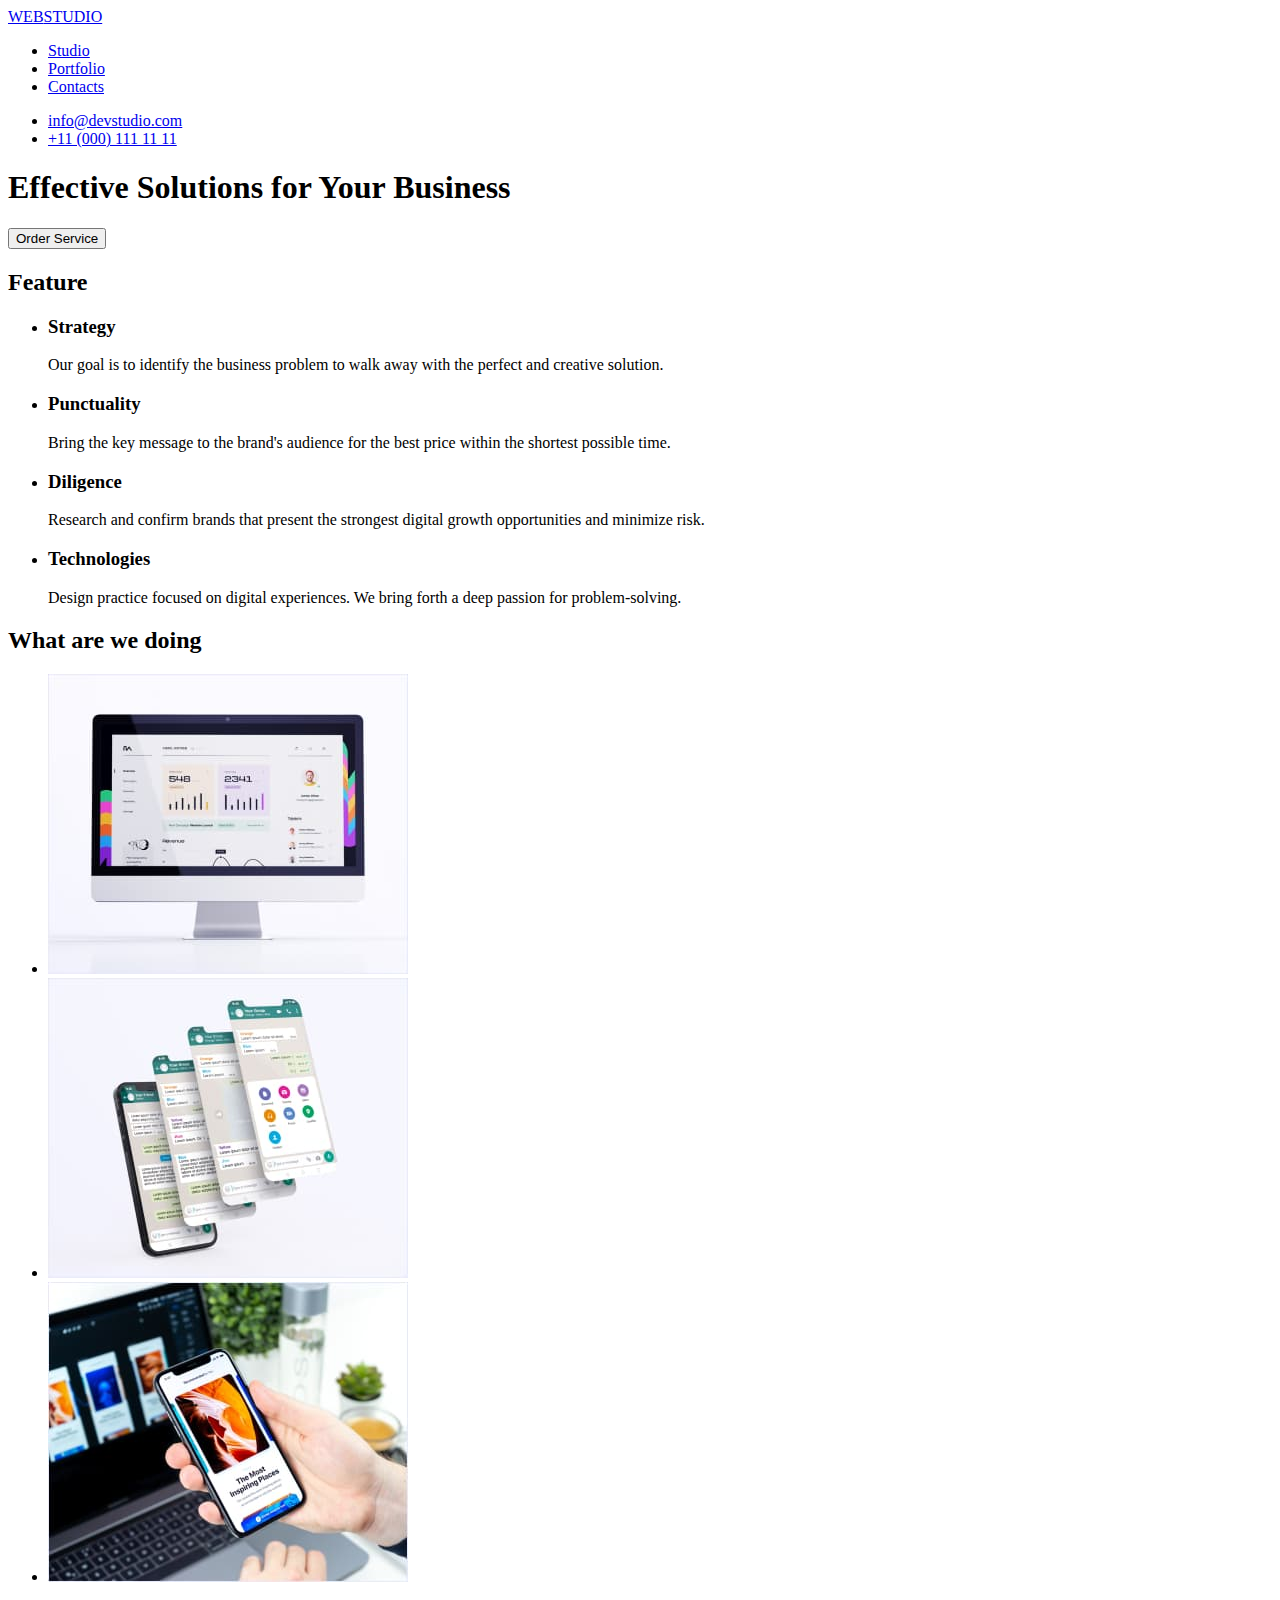
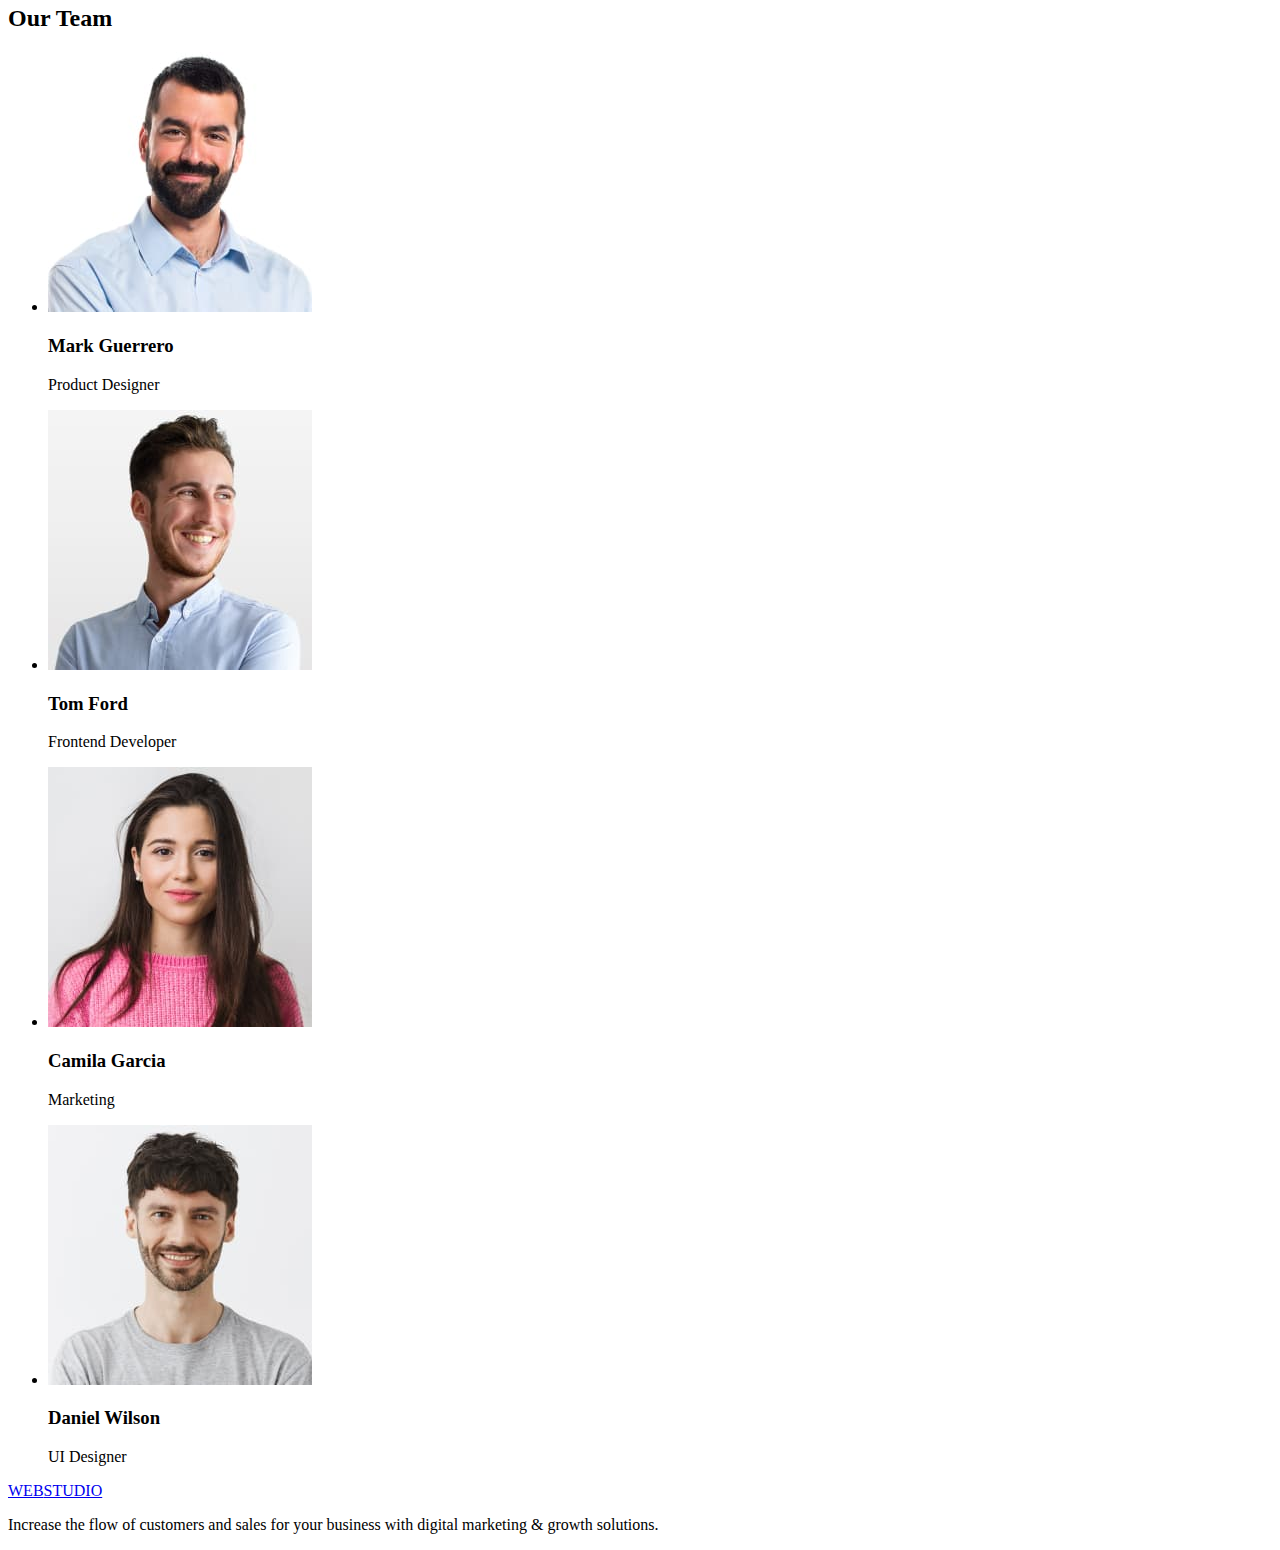
==== index.html @ fe40fafe "Add HTML+images" ====
<!DOCTYPE html>
<html lang="en">
<head>
    <meta charset="UTF-8">
    <meta http-equiv="X-UA-Compatible" content="IE=edge">
    <meta name="viewport" content="width=device-width, initial-scale=1.0">
    <title>WEB Studio</title>

    <link rel="preconnect" href="https://fonts.googleapis.com">
    <link rel="preconnect" href="https://fonts.gstatic.com" crossorigin>
    <link href="https://fonts.googleapis.com/css2?family=Raleway:wght@800&family=Roboto:wght@400;500;600;700&display=swap"
        rel="stylesheet">

    <link rel="stylesheet" href="./css/styles.css" />
</head>
<!-- ГЛАВНАЯ -->
<body>
    <!-- Шапка -->
    <header>    
        <nav>
            <a href="./index.html" class="logo">WEB<span class="logo-header">STUDIO</span></a>
            <ul class="site-nav list">
                <li><a href="./index.html" class="nav-link-current">Studio</a></li>
                <li><a href="./portfolio.html" class="nav-link">Portfolio</a></li>
                <li><a href="#" class="nav-link">Contacts</a></li>
            </ul>
        </nav>
        <ul class="contact-nav list">
            <li ><a href="mailto:info@devstudio.com" class="contact-nav-link">info@devstudio.com</a></li>
            <li ><a href="tel:+110001111111" class="contact-nav-link">+11 (000) 111 11 11</a></li>
        </ul>  
    </header>
    <!-- Главный экран HERO-->
    <main>
        <section class="hero">
            <h1 class="hero-title">Effective Solutions for Your Business</h1>
            <button class="button" type="button">Order Service</button>           
        </section>
        <!-- Преимущества "FEATURE" -->
        <section class="section">
            <h2 class="section-title visually-hidden">Feature</h2>
            <ul class="feature list">
                <li>
                    <h3 class="section-title-item">Strategy</h3>
                    <p>Our goal is to identify the business
                    problem to walk away with the perfect and creative solution.</p>
                </li>
                <li>
                    <h3 class="section-title-item">Punctuality</h3>
                    <p>Bring the key message to the brand's audience for the best price within the shortest possible time.</p>
                </li>
                <li>
                    <h3 class="section-title-item">Diligence</h3>
                    <p>Research and confirm brands that present the strongest digital growth opportunities and minimize risk.</p>
                </li>
                <li>
                    <h3 class="section-title-item">Technologies</h3>
                    <p>Design practice focused on digital experiences. We bring forth a deep passion for problem-solving.</p>
                </li>
            </ul>
        </section>
        <!-- Услуги SERVICES -->
        <section class="section">
            <h2 class="section-title">What are we doing</h2>
            <ul class="list">
                <li><img src="./images/img1-Imac.jpg" alt="Imac" width="360"></li>
                <li><img src="./images/img2-four-screen.jpg" alt="four screen of telephone" width="360"></li>
                <li><img src="./images/img3-tel-and-note.jpg" alt="telephone and notebook" width="360"></li>
            </ul>
        </section>
        <!-- Наша команда TEAM -->
        <section class="section team">
            <h2 class="section-title">Our Team</h2>
            <ul class="list">
                <li><img src="./images/img1-Mark.jpg" alt="Mark Guerrero is our Product Designer" width="264">
                    <h3 class="section-title-team">Mark Guerrero</h3>
                    <p>Product Designer</p>
                </li>
                <li><img src="./images/img2-Tom.jpg" alt="Tom Ford is Our Frontend Developer" width="264">
                    <h3 class="section-title-team">Tom Ford</h3>
                    <p>Frontend Developer</p></li>
                <li><img src="./images/img3-Camila.jpg" alt="Camila Garcia is our Marketing specialist" width="264">
                    <h3 class="section-title-team">Camila Garcia</h3>
                    <p>Marketing</p></li>
                <li><img src="./images/img4-Daniel.jpg" alt="Daniel Wilson is our UI Designer" width="264">
                    <h3 class="section-title-team">Daniel Wilson</h3>
                    <p>UI Designer</p></li>
            </ul>
        </section>   
    </main>
    <!-- Подвал FOOTER -->
    <footer class="footer">
        <a href="./index.html" class="logo">WEB<span class="logo-footer">STUDIO</span></a> 
        <p>Increase the flow of customers and sales for your business with digital marketing & growth solutions.</p>
    </footer>
</body>
</html>
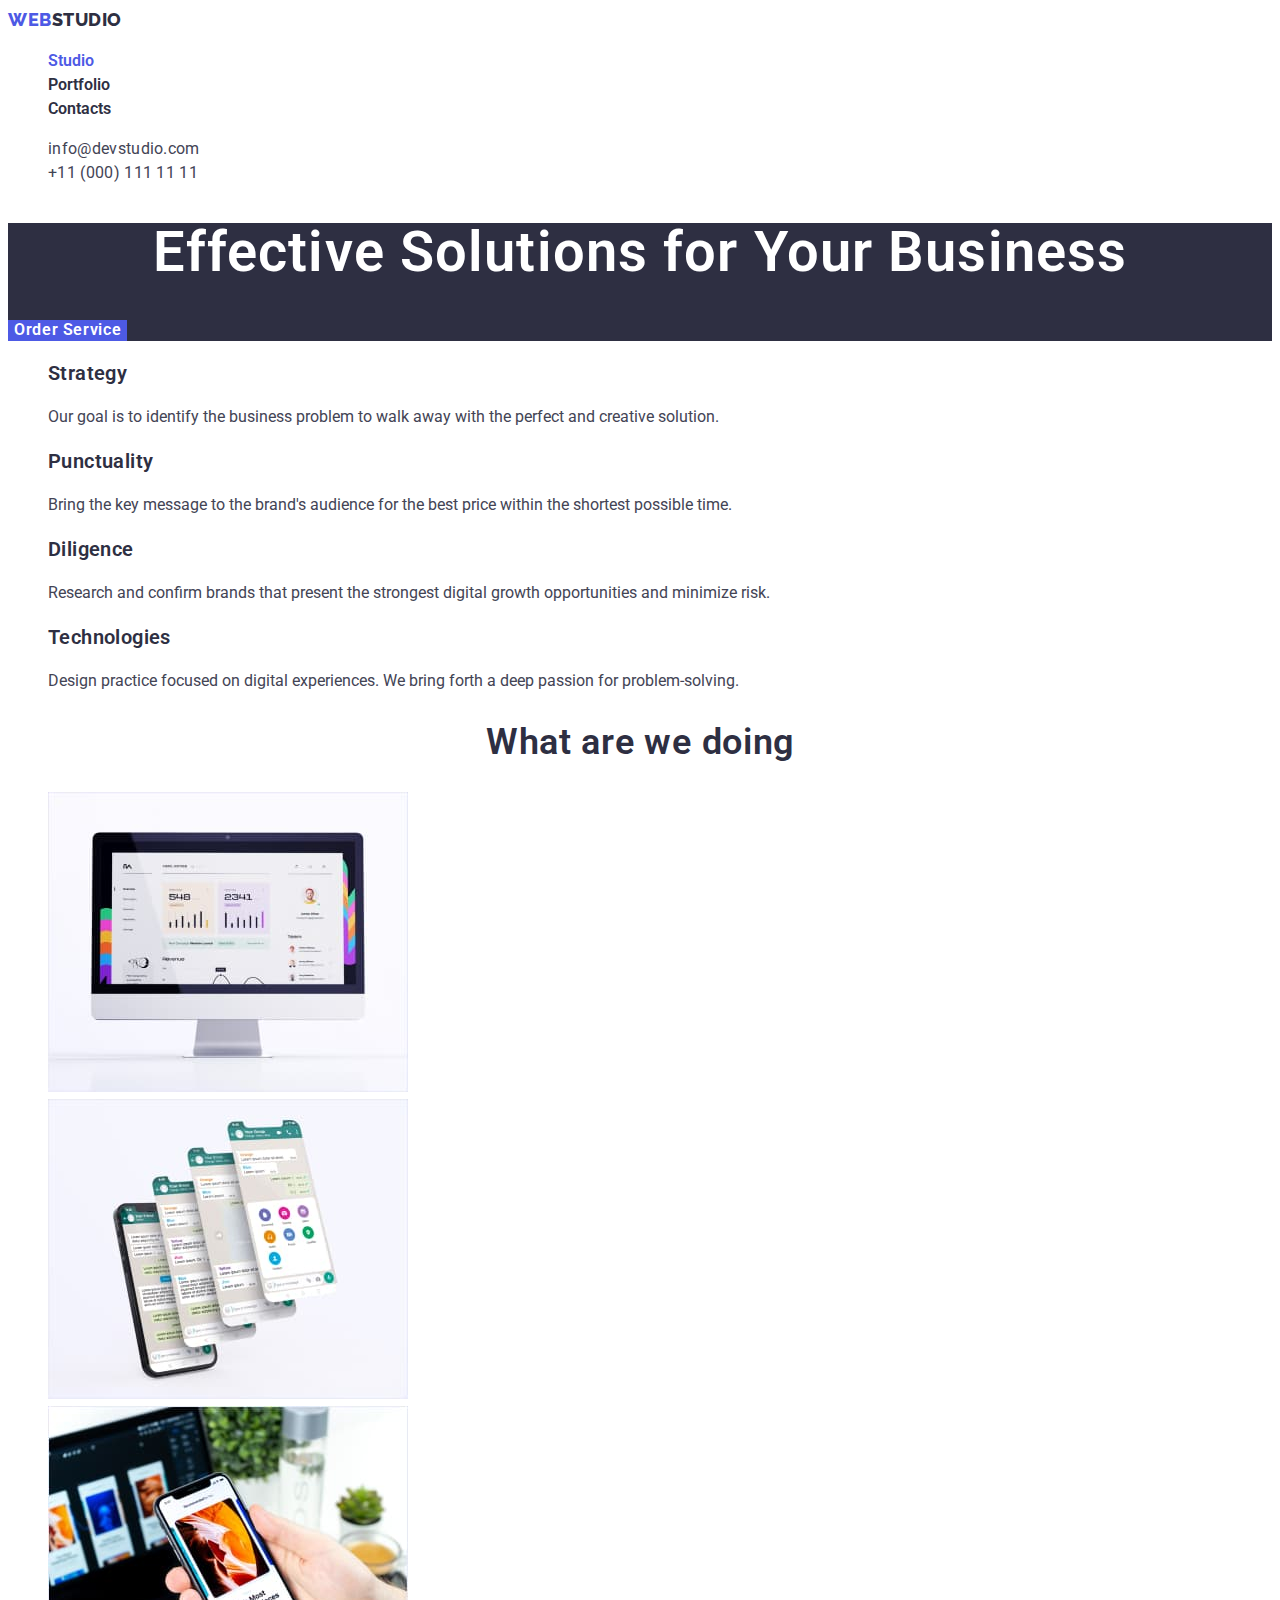
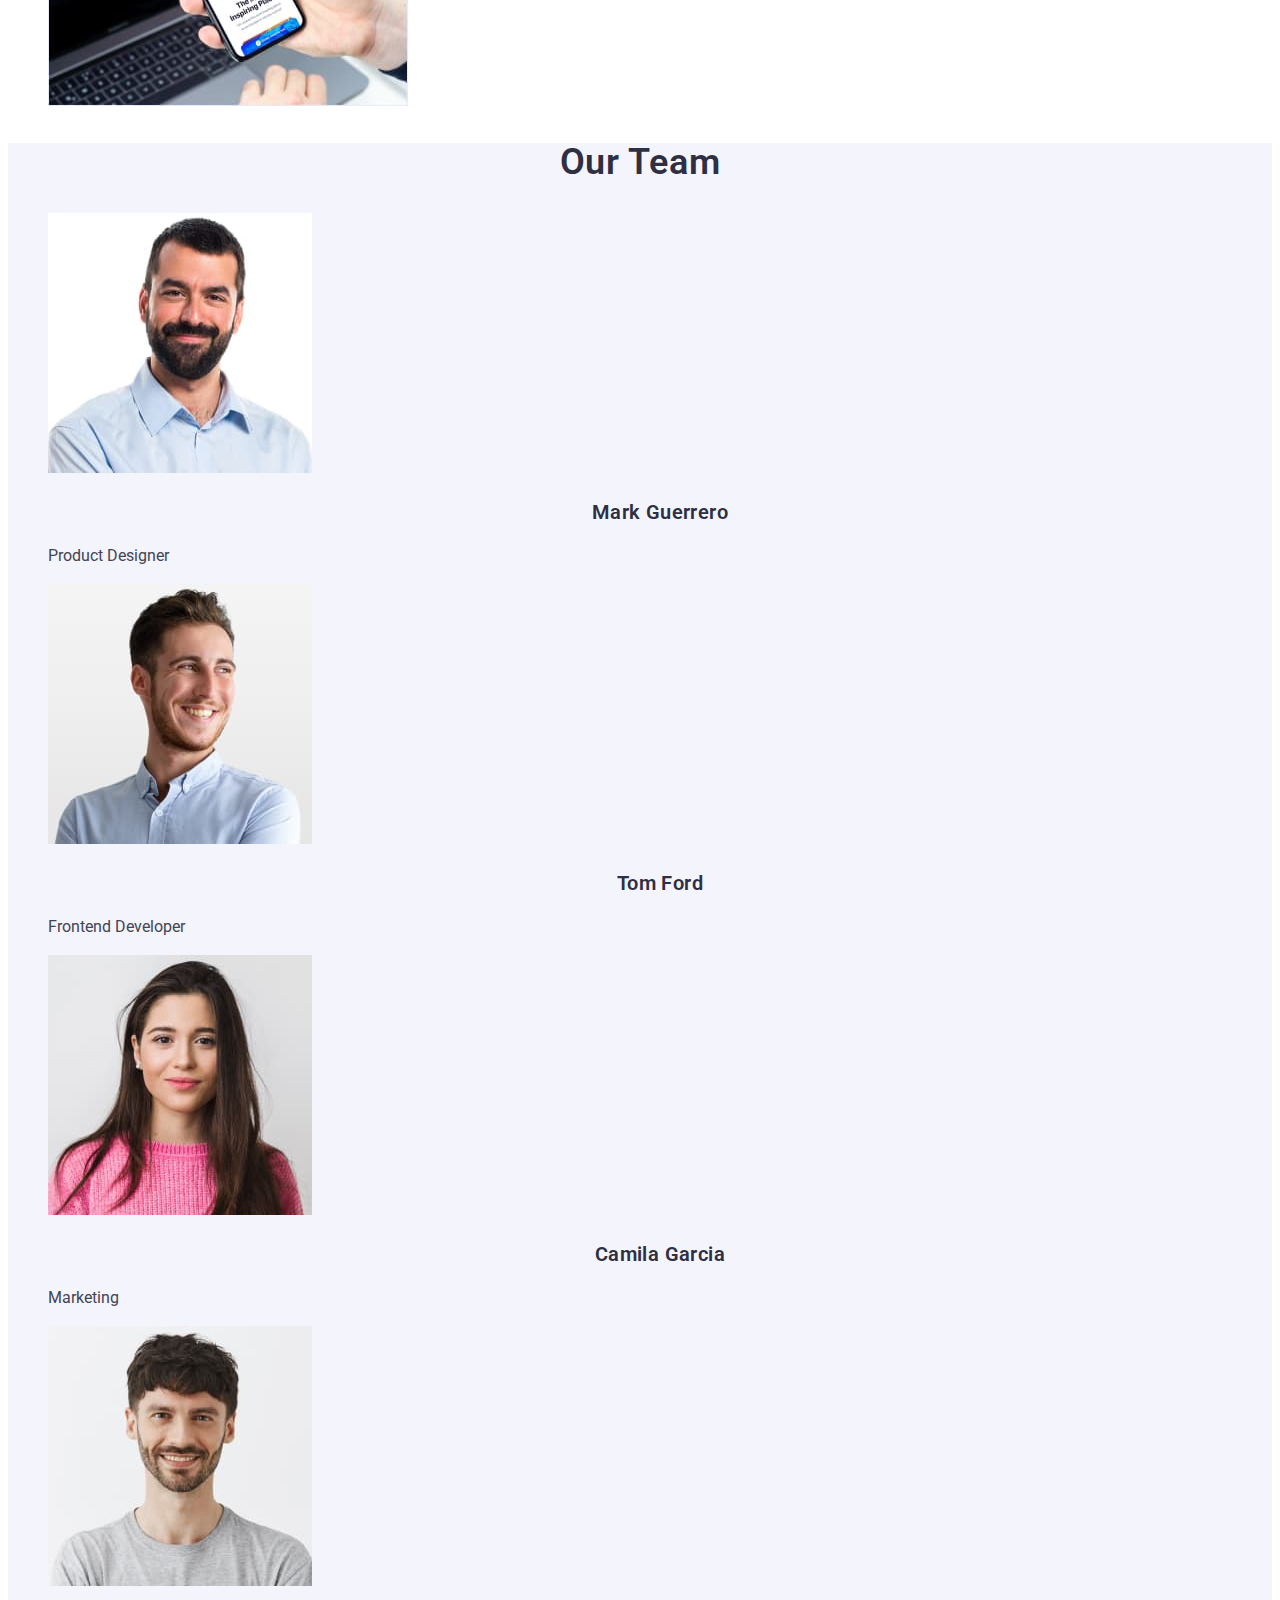
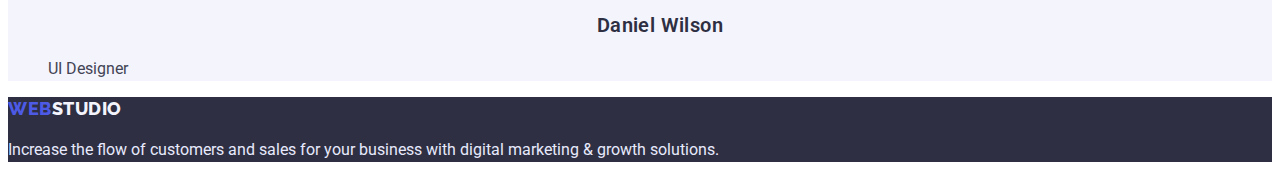
==== commit 63465dc9: "Summary change" ====
--- a/index.html
+++ b/index.html
@@ -91,7 +91,7 @@
     <!-- Подвал FOOTER -->
     <footer class="footer">
         <a href="./index.html" class="logo">WEB<span class="logo-footer">STUDIO</span></a> 
-        <p>Increase the flow of customers and sales for your business with digital marketing & growth solutions.</p>
+        <p class="footer-text">Increase the flow of customers and sales for your business with digital marketing & growth solutions.</p>
     </footer>
 </body>
 </html>--- a/css/styles.css
+++ b/css/styles.css
@@ -0,0 +1,202 @@
+:root {
+    /* text color */
+    --primary-text-color: #434455;
+    --title-text-color: #2E2F42;
+    --accent-color: #4D5AE5;
+    --accent-color-focus: #404BBF;
+    --text-white-color: #fff;
+    /* --text-black: #000; */
+    --logo-text-white: #F4F4FD;
+    --text-footer-white: #E7E9FC;
+    /* bg color */
+    --primary-bg-color: #fff;
+    --footer-bg-color: #2E2F42;;
+    --second-bg-color: #F4F4FD;
+    /* fonts */
+    --primary-fonts-family: 'Roboto', sans-serif;
+}
+
+body {
+    font-family: var(--primary-fonts-family);
+    background-color: var(--primary-bg-color);
+    color: var(--primary-text-color);
+    font-weight: 400;
+    font-size: 16px;
+    line-height: 1.5;
+}
+
+.list {
+    list-style: none;
+}
+
+/* Заголовки Главной */
+.section-title {
+    color: var(--title-text-color);
+    font-weight: 600;
+    font-size: 36px;
+    line-height: 1.1;
+    text-align: center;
+    letter-spacing: 0.02em;
+}
+.section-title-item,.section-title-team {
+    color: var(--title-text-color);
+    font-weight: 600;
+    font-size: 20px;
+    line-height: 1.2;
+    letter-spacing: 0.02em;
+    /* text-transform: uppercase; */
+}
+.section-title-team {
+    text-align: center;
+}
+.visually-hidden {
+    position: absolute;
+    white-space: nowrap;
+    width: 1px;
+    height: 1px;
+    overflow: hidden;
+    border: 0;
+    padding: 0;
+    clip: rect(0 0 0 0);
+    clip-path: inset(50%);
+    margin: -1px;
+}
+/* Шапка Site NAV */
+.logo {
+    font-family: 'Raleway', sans-serif;
+    text-decoration: none;
+    color: var(--accent-color);
+    font-weight: 800;
+    font-size: 18px;
+    line-height: 1.33;
+    letter-spacing: 0.03em;
+}
+.logo-header {
+    color: var(--title-text-color);
+}
+.contact-nav a {
+    color: var(--primary-text-color);
+}
+.site-nav :hover,
+.contact-nav :hover {
+    color: var(--accent-color);
+}
+.site-nav :focus,
+.contact-nav :focus {
+    color: var(--accent-color-focus);
+}
+.site-nav .nav-link-current {
+    color: var(--accent-color);
+}
+.nav-link,
+.nav-link-current {
+    text-decoration: none;
+    color: var(--title-text-color);
+    font-size: 16px;
+    font-weight: 600;
+    line-height: 1.5;
+}
+.contact-nav-link {
+    text-decoration: none;
+    color: var(--primary-text-color);
+    font-size: 16px;
+    font-weight: 400;
+    line-height: 1.5;
+    letter-spacing: 0.02em;
+}
+
+/* Главный экран HERO */
+.hero {
+    background-color: var(--footer-bg-color);
+}
+.hero-title {
+    color: var(--text-white-color);
+    font-weight: 600;
+    font-size: 56px;
+    line-height: 1.07;
+    text-align: center;
+    letter-spacing: 0.02em;
+    /* text-transform: uppercase; */
+}
+.button, .button :hover {
+    background-color: var(--accent-color);
+    color: var(--text-white-color);
+    cursor: pointer;
+    border: 0;
+    font-family: inherit;
+    font-weight: 600;
+    font-size: 16px;
+    line-height: 1.18;
+    display: flex;
+    align-items: center;
+    text-align: center;
+    letter-spacing: 0.04em;
+}
+.button :focus {
+    background-color: var(--accent-color-focus);
+}
+/* Преимущества "FEATURE" */
+
+/* Услуги SERVICES */
+
+/* Наша команда TEAM */
+.team {
+    background-color: var(--second-bg-color);
+}
+/* Подвал FOOTER */
+.footer {
+    background-color: var(--footer-bg-color);
+}
+.logo-footer {
+    color: var(--logo-text-white);
+}
+.footer-text {
+    color: var(--text-footer-white);
+}
+
+
+/* СТРАНИЦА "ПОРТФОЛИО" */
+
+/* Услуги SERVICES */
+.filter-button {
+    background-color: var(--second-bg-color);
+    color: var(--accent-color);
+    cursor: pointer;
+    border: 1px solid #E7E9FC;
+    border-radius: 4px;
+    font-family: inherit;
+    font-weight: 600;
+    font-size: 16px;
+    line-height: 1.5;
+    text-align: center;
+    letter-spacing: 0.04em;
+}
+.filter-button :hover, .filter-button :focus {
+    background-color: var(--accent-color);
+    color: var(--text-white-color);
+    box-shadow: 0px 3px 1px rgba(0, 0, 0, 0.1), 0px 2px 1px rgba(0, 0, 0, 0.08), 0px 2px 2px rgba(0, 0, 0, 0.12);  
+}
+/* Скрытый заголовок на стр Портфолио */
+/* .portfolio-section-title {
+    color: var(--title-text-color);
+} */
+.portfolio-title {
+    color: var(--title-text-color);
+    font-weight: 600;
+    font-size: 20px;
+    line-height: 1.2;
+    letter-spacing: 0.02em;
+}
+.work {
+    text-decoration: none;
+}
+.work-text {
+    color: var(--primary-text-color);
+    font-weight: 400;
+    font-size: 16px;
+    line-height: 1.5;
+    letter-spacing: 0.02em;
+}
+
+
+
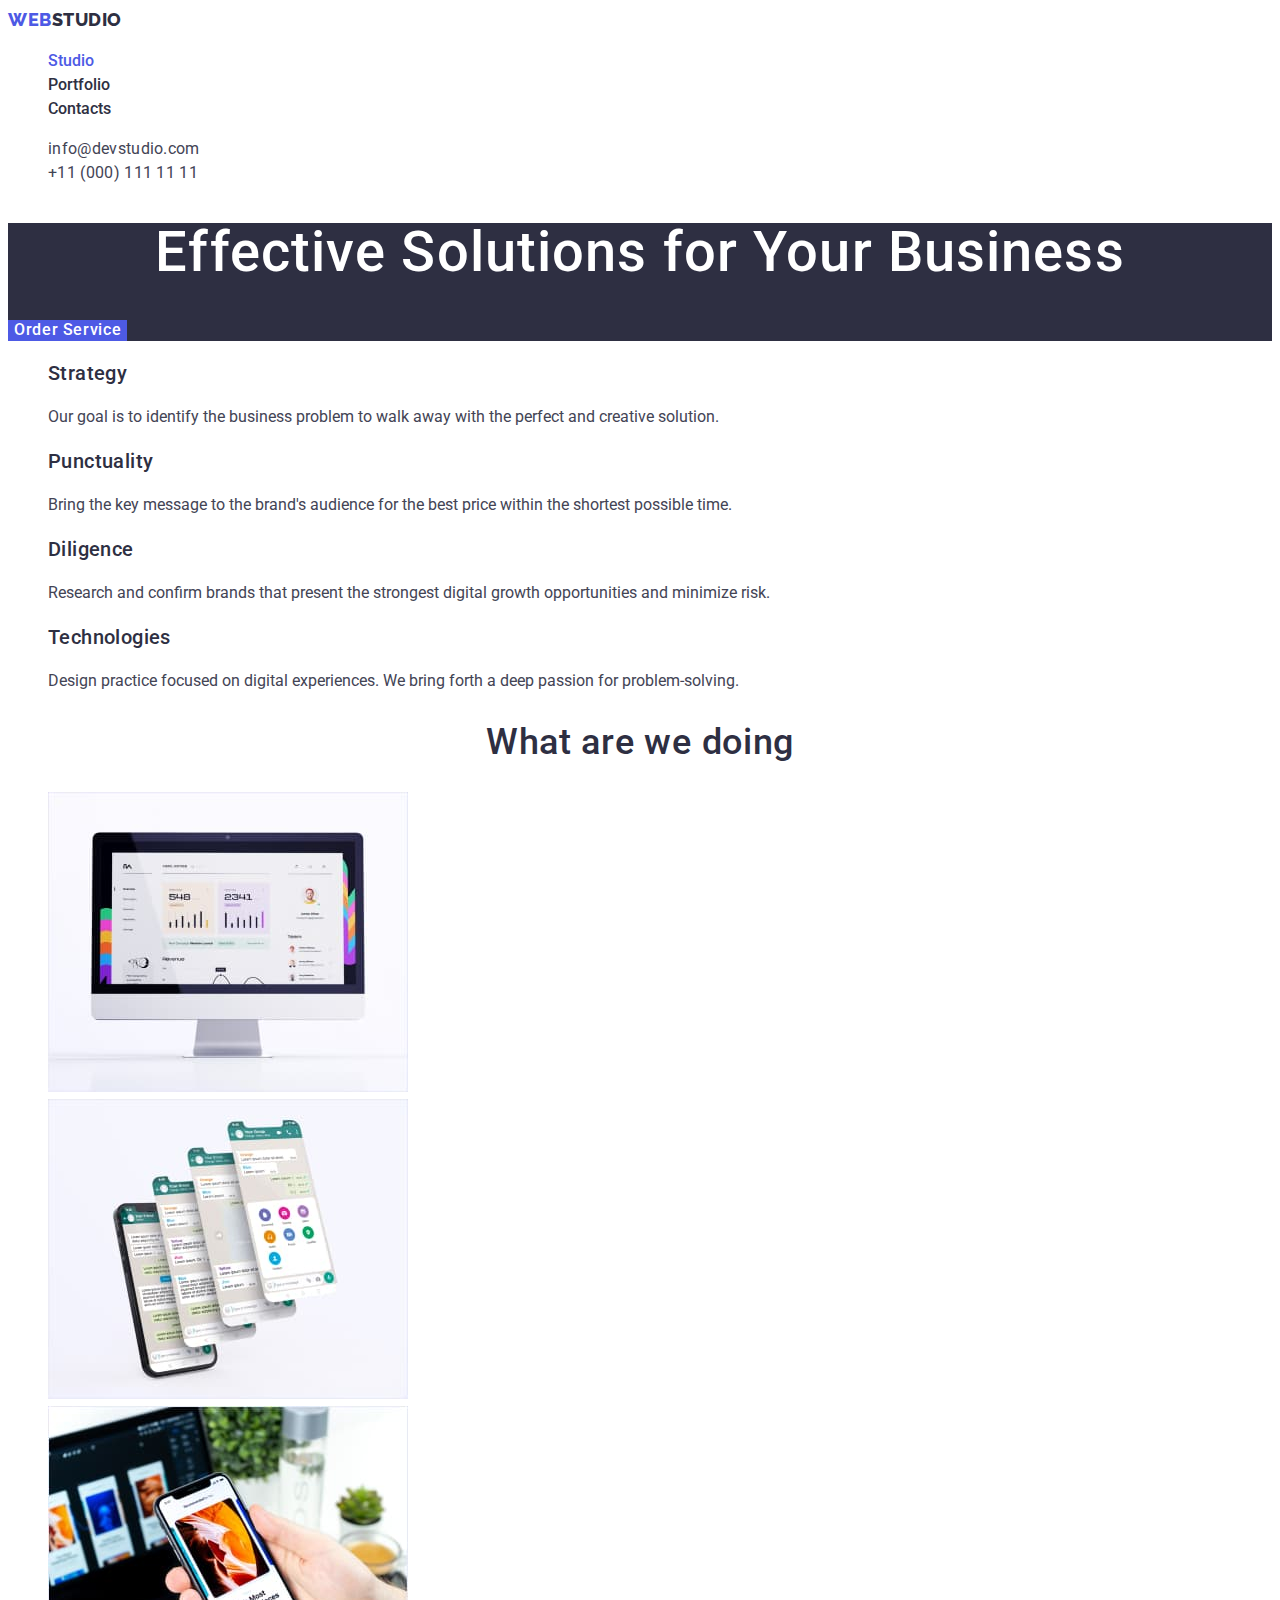
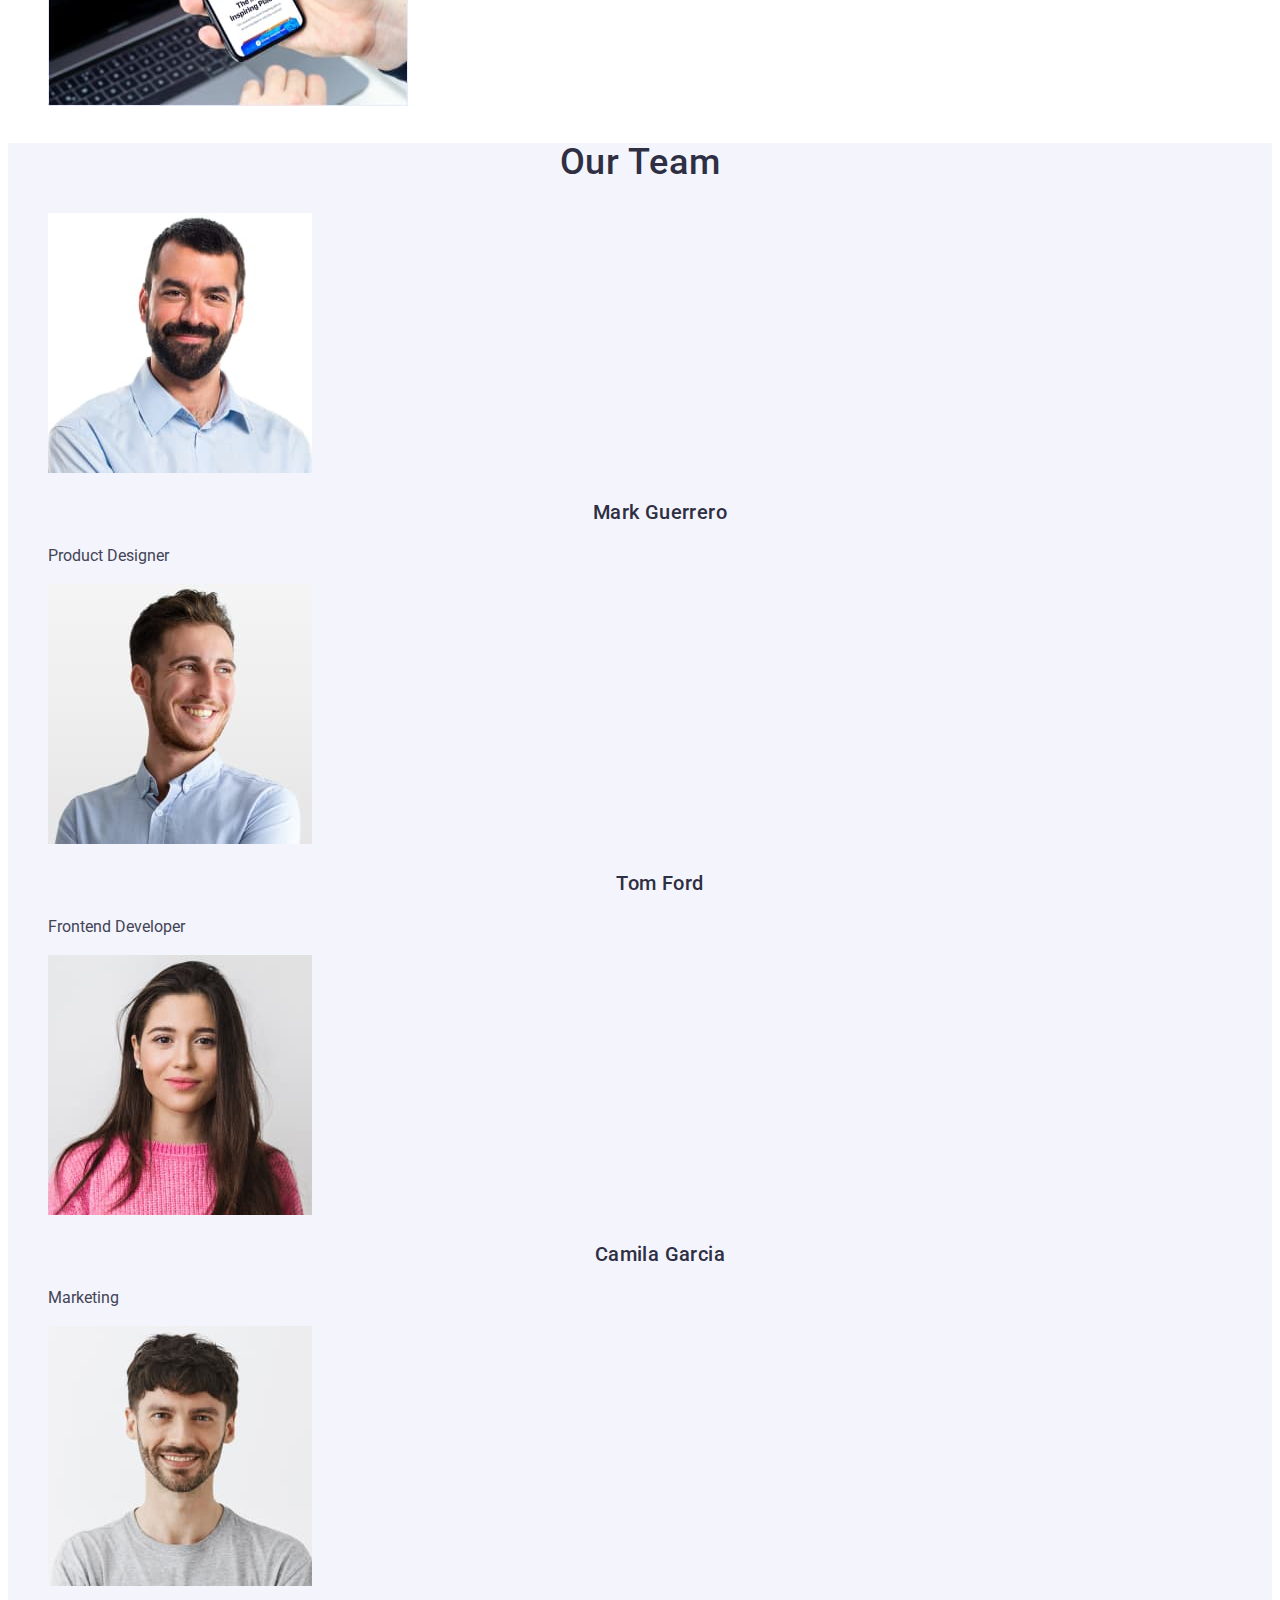
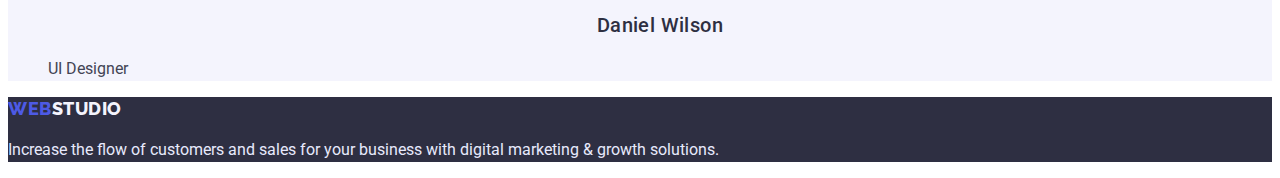
==== commit ccb1c662: "Summary requared" ====
--- a/index.html
+++ b/index.html
@@ -8,7 +8,7 @@
 
     <link rel="preconnect" href="https://fonts.googleapis.com">
     <link rel="preconnect" href="https://fonts.gstatic.com" crossorigin>
-    <link href="https://fonts.googleapis.com/css2?family=Raleway:wght@800&family=Roboto:wght@400;500;600;700&display=swap"
+    <link href="https://fonts.googleapis.com/css2?family=Raleway:wght@800&family=Roboto:wght@400;500;700;900;&display=swap"
         rel="stylesheet">
 
     <link rel="stylesheet" href="./css/styles.css" />
--- a/css/styles.css
+++ b/css/styles.css
@@ -20,7 +20,6 @@
     font-family: var(--primary-fonts-family);
     background-color: var(--primary-bg-color);
     color: var(--primary-text-color);
-    font-weight: 400;
     font-size: 16px;
     line-height: 1.5;
 }
@@ -32,7 +31,7 @@
 /* Заголовки Главной */
 .section-title {
     color: var(--title-text-color);
-    font-weight: 600;
+    font-weight: 500;
     font-size: 36px;
     line-height: 1.1;
     text-align: center;
@@ -40,7 +39,7 @@
 }
 .section-title-item,.section-title-team {
     color: var(--title-text-color);
-    font-weight: 600;
+    font-weight: 500;
     font-size: 20px;
     line-height: 1.2;
     letter-spacing: 0.02em;
@@ -93,7 +92,7 @@
     text-decoration: none;
     color: var(--title-text-color);
     font-size: 16px;
-    font-weight: 600;
+    font-weight: 500;
     line-height: 1.5;
 }
 .contact-nav-link {
@@ -111,7 +110,7 @@
 }
 .hero-title {
     color: var(--text-white-color);
-    font-weight: 600;
+    font-weight: 500;
     font-size: 56px;
     line-height: 1.07;
     text-align: center;
@@ -124,7 +123,7 @@
     cursor: pointer;
     border: 0;
     font-family: inherit;
-    font-weight: 600;
+    font-weight: 500;
     font-size: 16px;
     line-height: 1.18;
     display: flex;
@@ -165,7 +164,7 @@
     border: 1px solid #E7E9FC;
     border-radius: 4px;
     font-family: inherit;
-    font-weight: 600;
+    font-weight: 500;
     font-size: 16px;
     line-height: 1.5;
     text-align: center;
@@ -182,7 +181,7 @@
 } */
 .portfolio-title {
     color: var(--title-text-color);
-    font-weight: 600;
+    font-weight: 500;
     font-size: 20px;
     line-height: 1.2;
     letter-spacing: 0.02em;
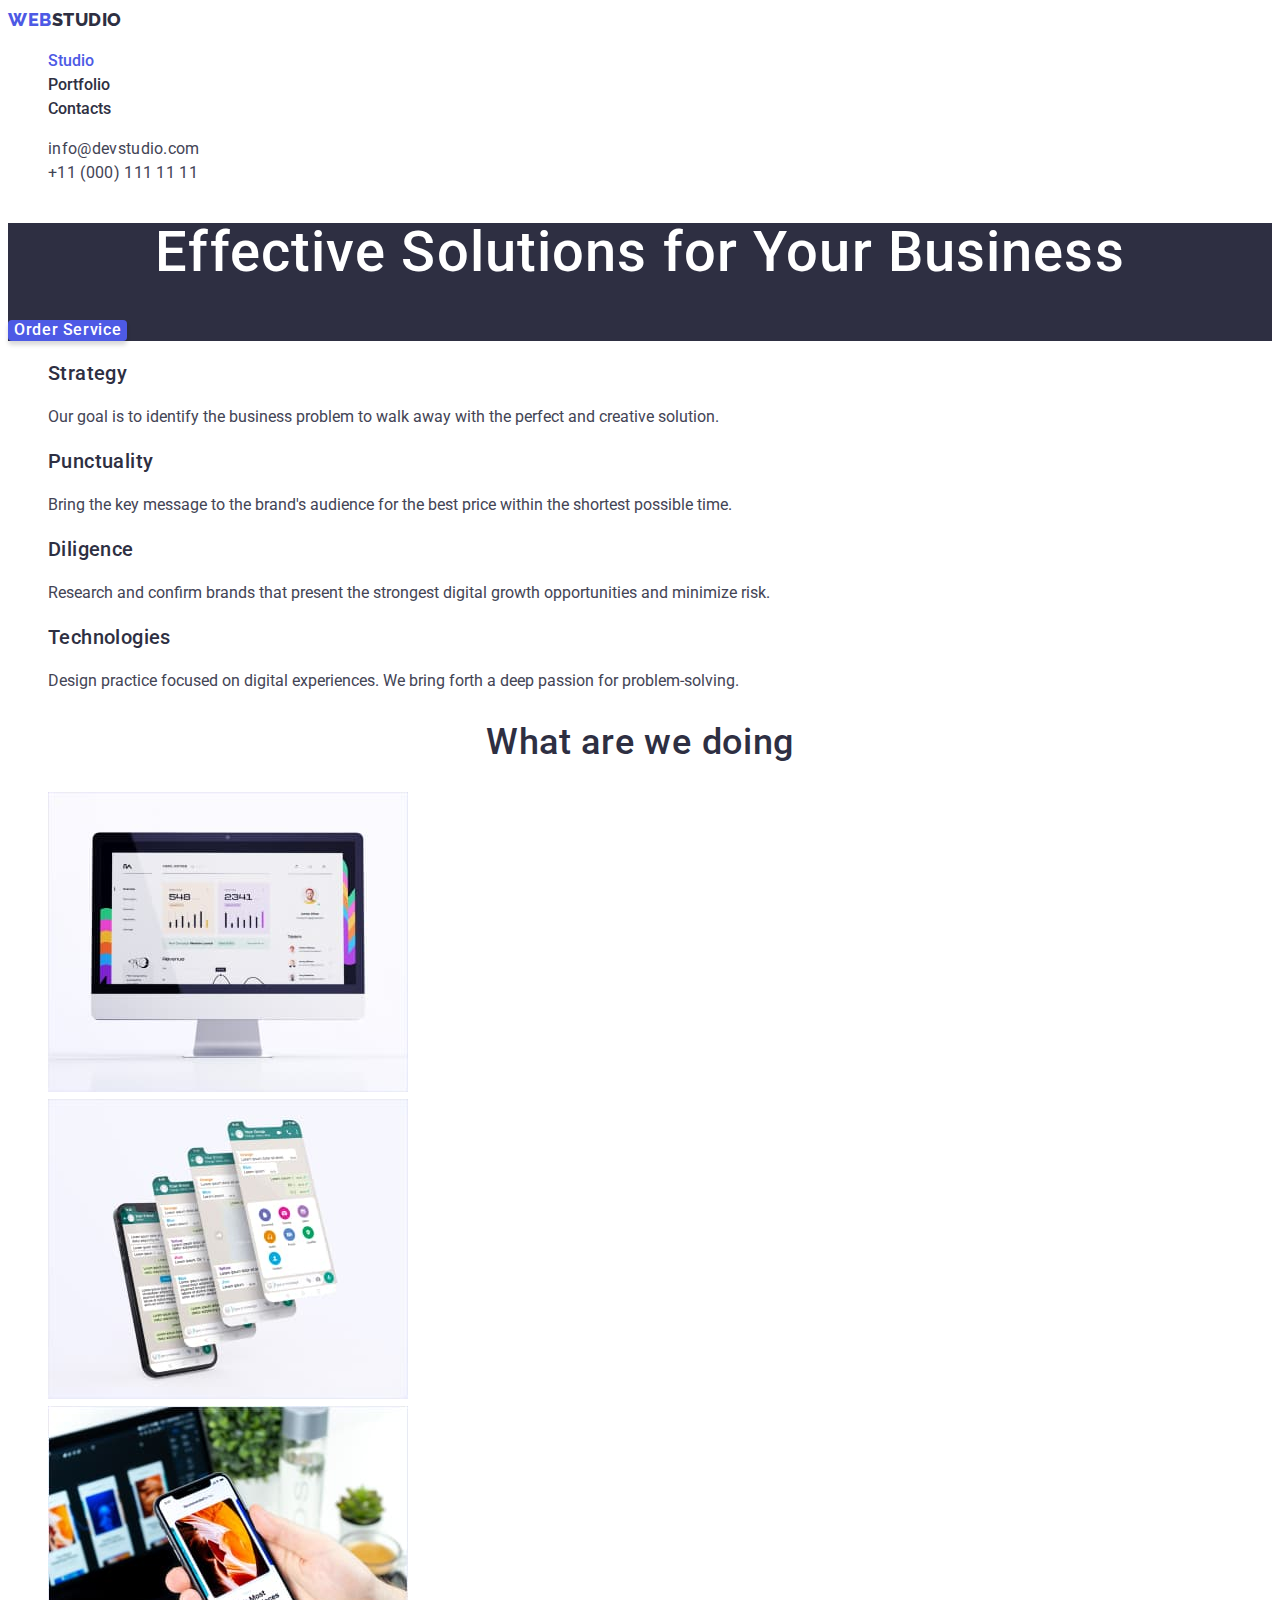
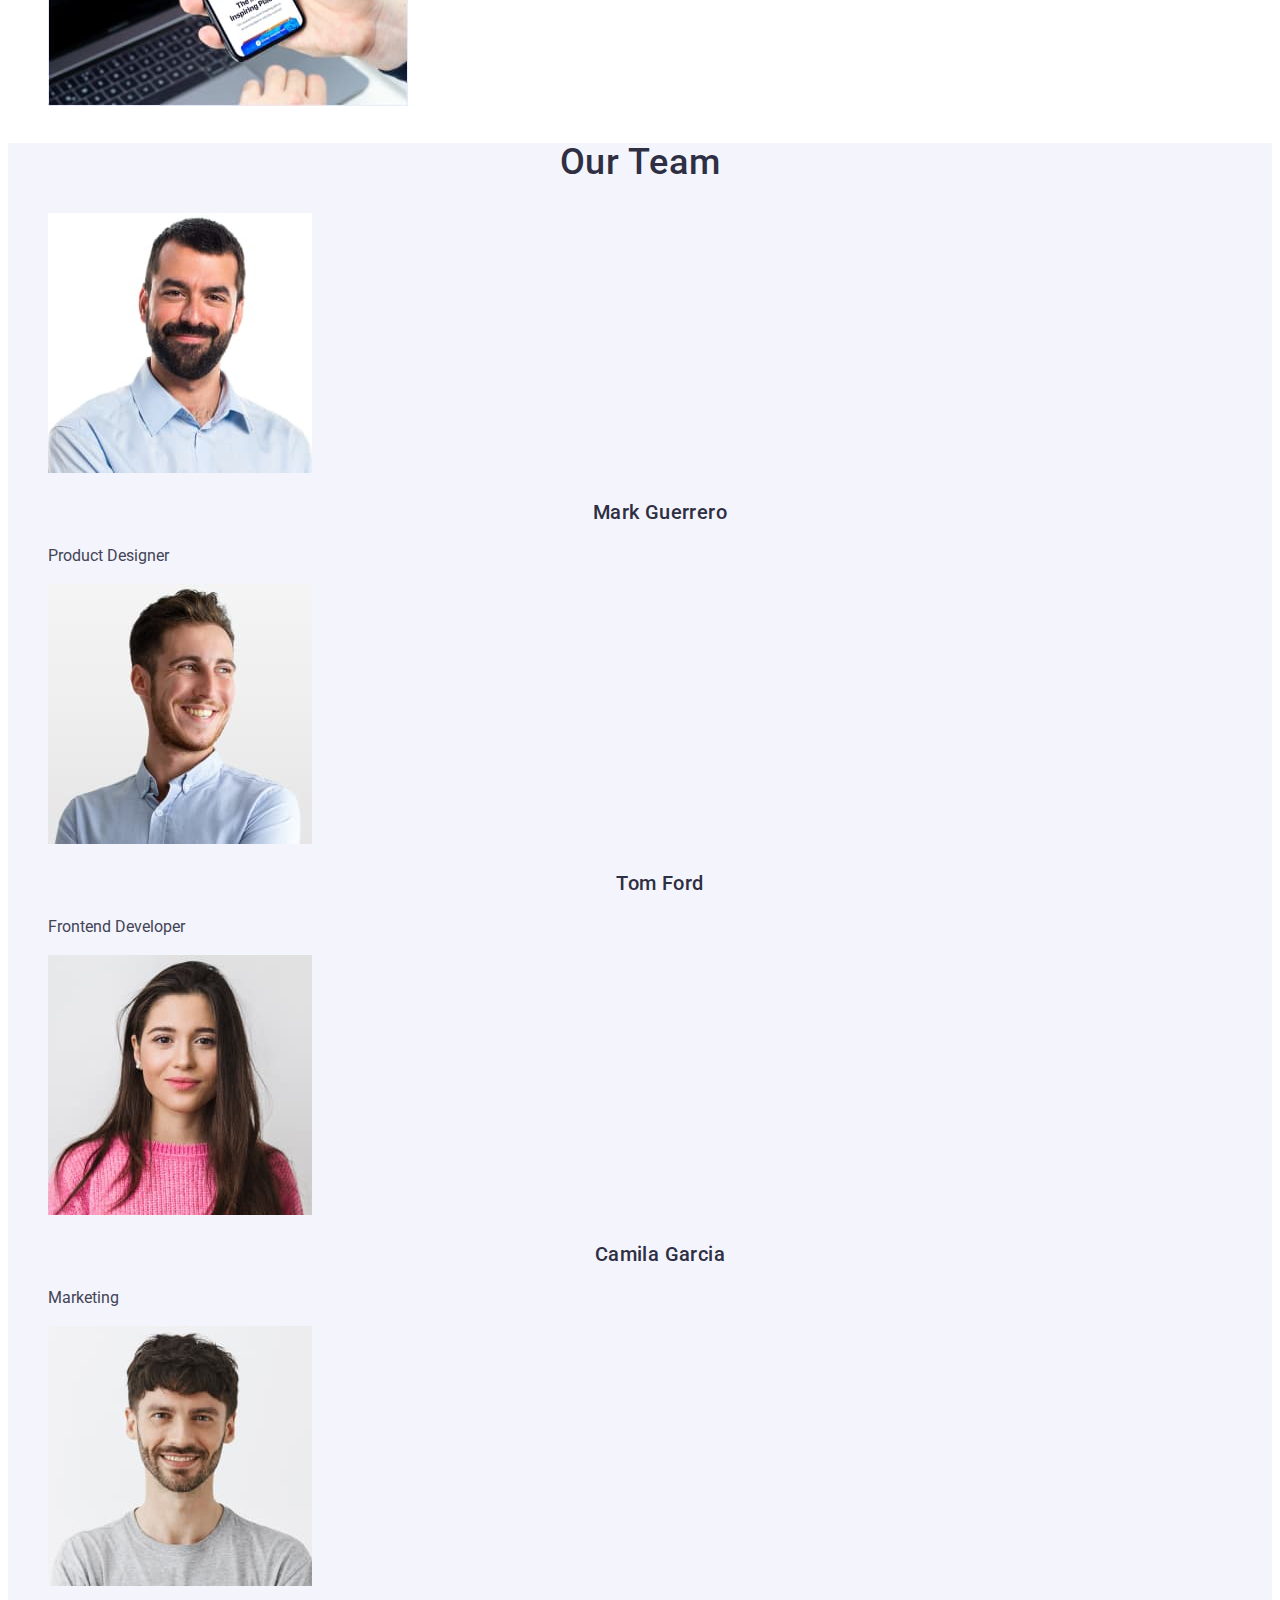
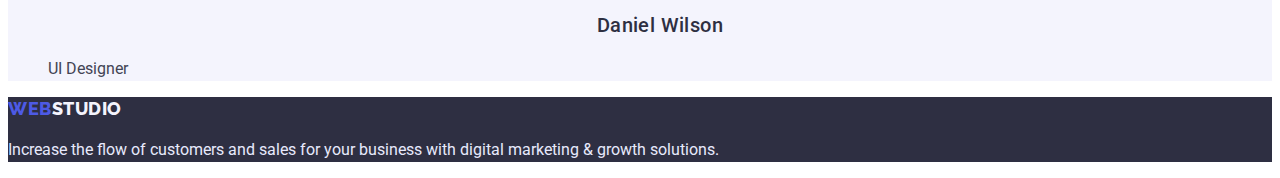
==== commit b17b487b: "Change hover, focus" ====
--- a/index.html
+++ b/index.html
@@ -30,7 +30,7 @@
             <li ><a href="tel:+110001111111" class="contact-nav-link">+11 (000) 111 11 11</a></li>
         </ul>  
     </header>
-    <!-- Главный экран HERO-->
+        <!-- Главный экран HERO-->
     <main>
         <section class="hero">
             <h1 class="hero-title">Effective Solutions for Your Business</h1>
--- a/css/styles.css
+++ b/css/styles.css
@@ -76,17 +76,10 @@
 .contact-nav a {
     color: var(--primary-text-color);
 }
-.site-nav :hover,
-.contact-nav :hover {
-    color: var(--accent-color);
-}
-.site-nav :focus,
-.contact-nav :focus {
-    color: var(--accent-color-focus);
-}
-.site-nav .nav-link-current {
-    color: var(--accent-color);
-}
+
+
+/* ПЕРЕДЕЛКИ */
+
 .nav-link,
 .nav-link-current {
     text-decoration: none;
@@ -95,6 +88,18 @@
     font-weight: 500;
     line-height: 1.5;
 }
+.site-nav .nav-link-current {
+    color: var(--accent-color);
+}
+.nav-link-current:hover,
+.nav-link:hover {
+    color: var(--primary-text-color);
+}
+.nav-link-current:focus, .nav-link:focus {
+    color: var(--accent-color);
+}
+
+
 .contact-nav-link {
     text-decoration: none;
     color: var(--primary-text-color);
@@ -102,6 +107,9 @@
     font-weight: 400;
     line-height: 1.5;
     letter-spacing: 0.02em;
+}
+.contact-nav-link:hover, .contact-nav-link:focus {
+    color: var(--accent-color);
 }
 
 /* Главный экран HERO */
@@ -117,11 +125,13 @@
     letter-spacing: 0.02em;
     /* text-transform: uppercase; */
 }
-.button, .button :hover {
+.button {
     background-color: var(--accent-color);
     color: var(--text-white-color);
     cursor: pointer;
     border: 0;
+    box-shadow: 0px 4px 4px rgba(0, 0, 0, 0.15);
+    border-radius: 4px;
     font-family: inherit;
     font-weight: 500;
     font-size: 16px;
@@ -131,8 +141,12 @@
     text-align: center;
     letter-spacing: 0.04em;
 }
-.button :focus {
+.button:hover {
+    box-shadow: 0px 1px 6px rgba(46, 47, 66, 0.08), 0px 1px 1px rgba(46, 47, 66, 0.16), 0px 2px 1px rgba(46, 47, 66, 0.08);
+}
+.button:focus {
     background-color: var(--accent-color-focus);
+    box-shadow: 0px 4px 4px rgba(0, 0, 0, 0.15);
 }
 /* Преимущества "FEATURE" */
 
@@ -170,8 +184,13 @@
     text-align: center;
     letter-spacing: 0.04em;
 }
-.filter-button :hover, .filter-button :focus {
+.filter-button:hover {
     background-color: var(--accent-color);
+    color: var(--text-white-color);
+}
+
+.filter-button:focus {
+    background-color: var(--accent-color-focus);
     color: var(--text-white-color);
     box-shadow: 0px 3px 1px rgba(0, 0, 0, 0.1), 0px 2px 1px rgba(0, 0, 0, 0.08), 0px 2px 2px rgba(0, 0, 0, 0.12);  
 }
